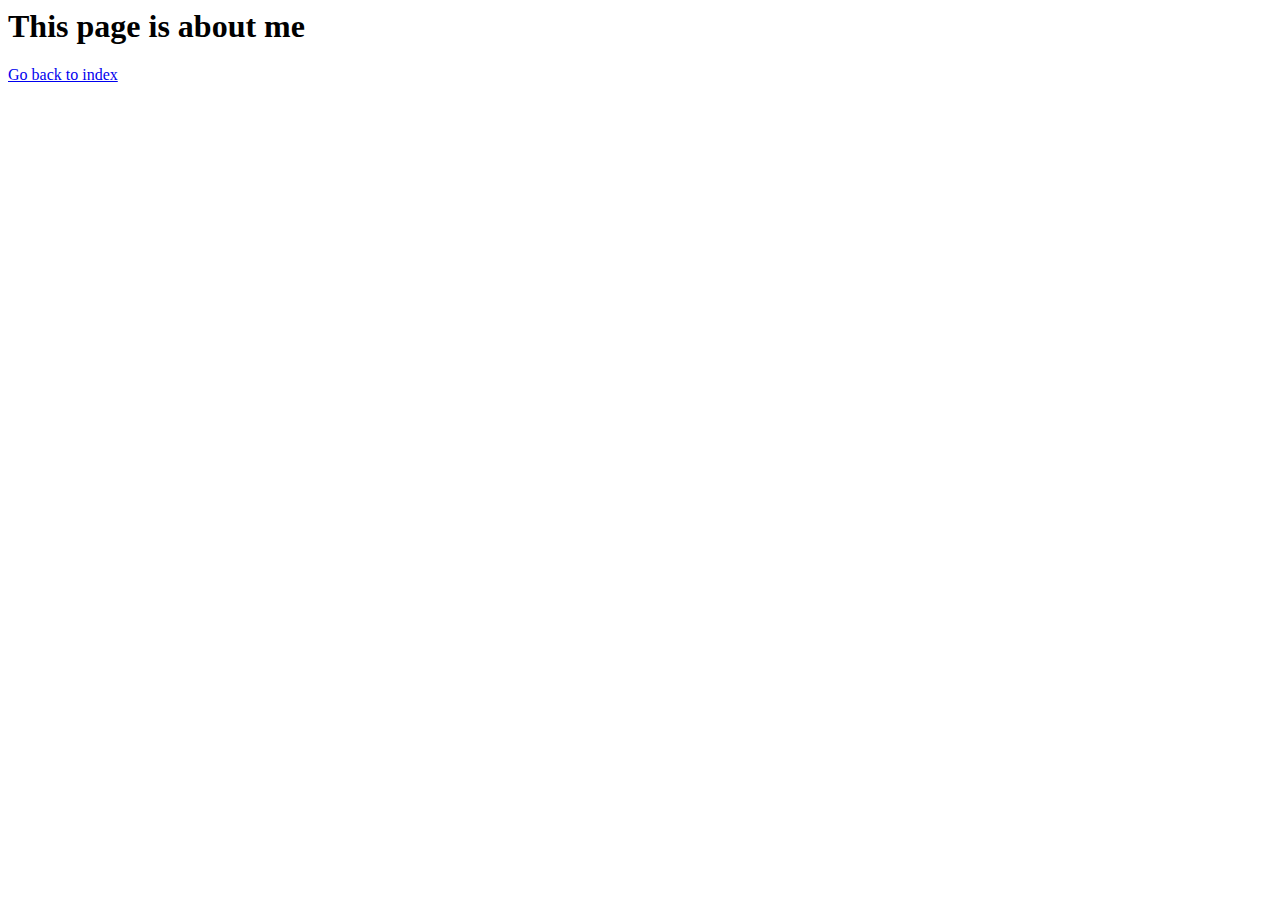
==== about.html @ 1beaa8bd "First website" ====
<html lang="en">
<head>
    <meta charset="UTF-8">
    <meta name="viewport" content="width=device-width, initial-scale=1.0">
    <meta http-equiv="X-UA-Compatible" content="ie=edge">
    <title>About Me</title>
</head>
<body>
    <h1>This page is about me</h1>
    <p><a href="index.html">Go back to index</a></p>
</body>
</html>
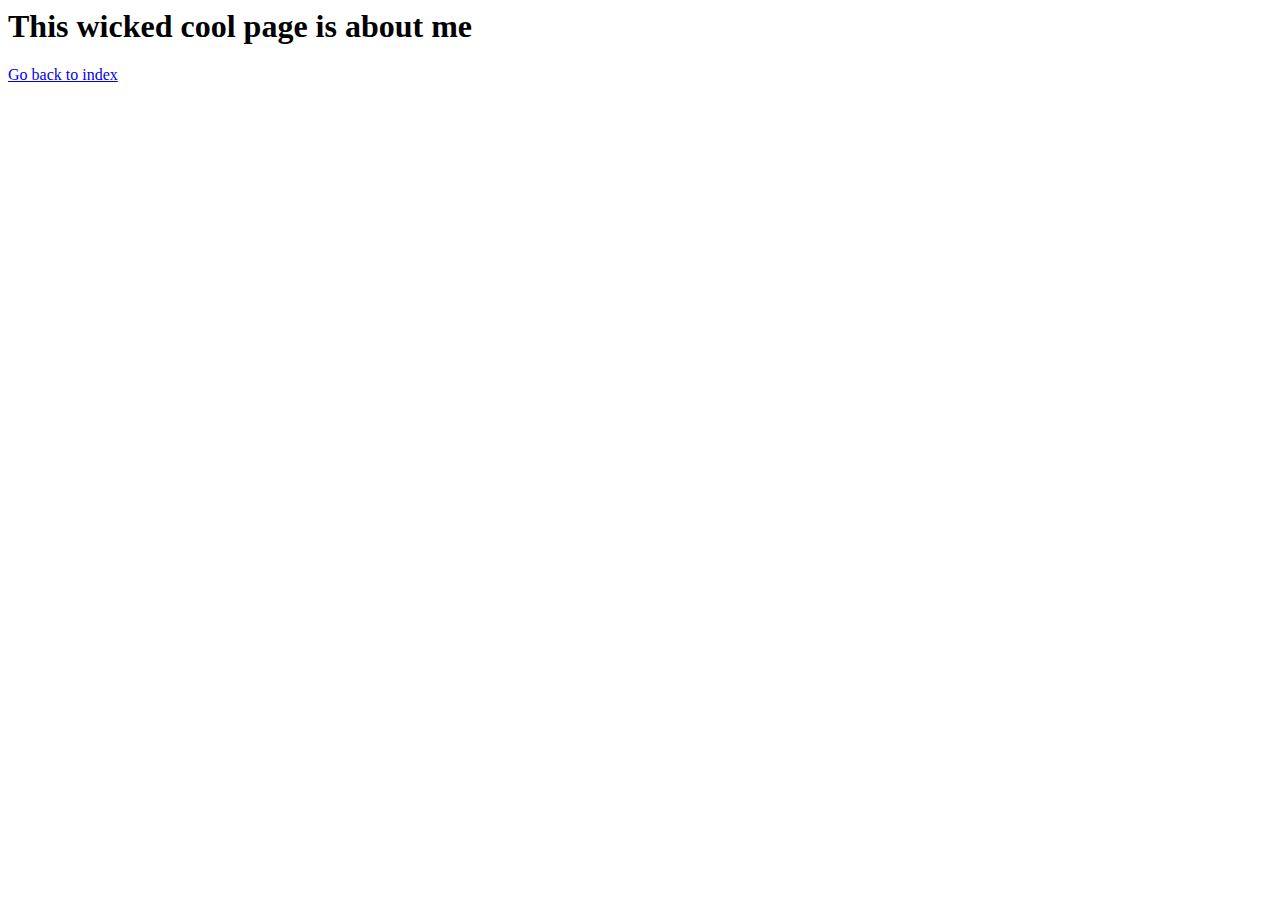
==== commit 6518e659: "Update on about page" ====
--- a/about.html
+++ b/about.html
@@ -6,7 +6,7 @@
     <title>About Me</title>
 </head>
 <body>
-    <h1>This page is about me</h1>
+    <h1>This wicked cool page is about me</h1>
     <p><a href="index.html">Go back to index</a></p>
 </body>
 </html>